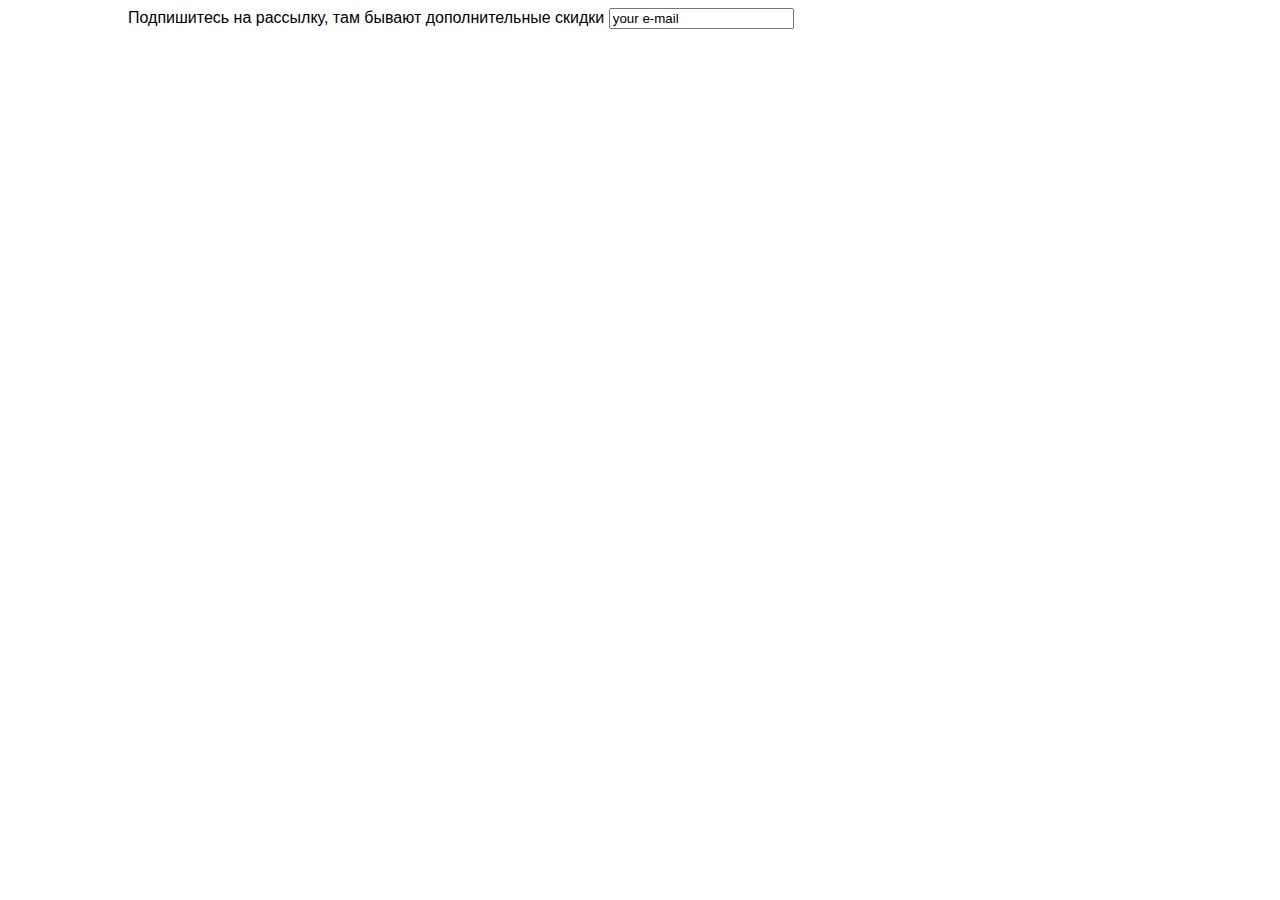
==== index.html @ 83baa351 "Созданы страницы" ====
<!DOCTYPE html>
<html lang="ru">
  <head>
    <meta charset="utf-8"/>
    <meta name="keywords" content="art, print, photo, postcards, handmade, gifts"/>
    <meta name="description" content="Открытки ручной работы, открытки с фотографиями, принты и полиграфия Елены Мухиной."/>
    <meta name="viewport" content="width=device-width; initial-scale=1.0"/>
    <title>Online shop</title>
    <link href="style.css" rel="stylesheet"/>
  </head>
  <body>
    <header>
    </header>
    <nav>
    </nav>
    <div class="main_sales">
      <div class="main_promo">
      </div>
      <div class="new_sales">
      </div>
    </div>
    <footer>
      <div class="e_mail_sending">
        <label>Подпишитесь на рассылку, там бывают дополнительные скидки <input type="text" name="e_mail_sendings" value="your e-mail"></label>
      </div>
      <div class="bottom_nav">
      </div>
      <div class="social_media">
      </div>
    </footer>
  </body>
</html>
---- style.css ----
body {
  width: 80%;
  margin-left: 10%;
  margin-right: 10%;
  @import url('https://fonts.googleapis.com/css2?family=PT+Sans&display=swap');
  font-family: 'PT Sans', sans-serif;
}

header{

}

nav{

}

.main_sales{

}

.main_promo{

}

.new_sales{

}

.e_mail_sending{

}

.bottom_nav{

}

.social_media{
  
}
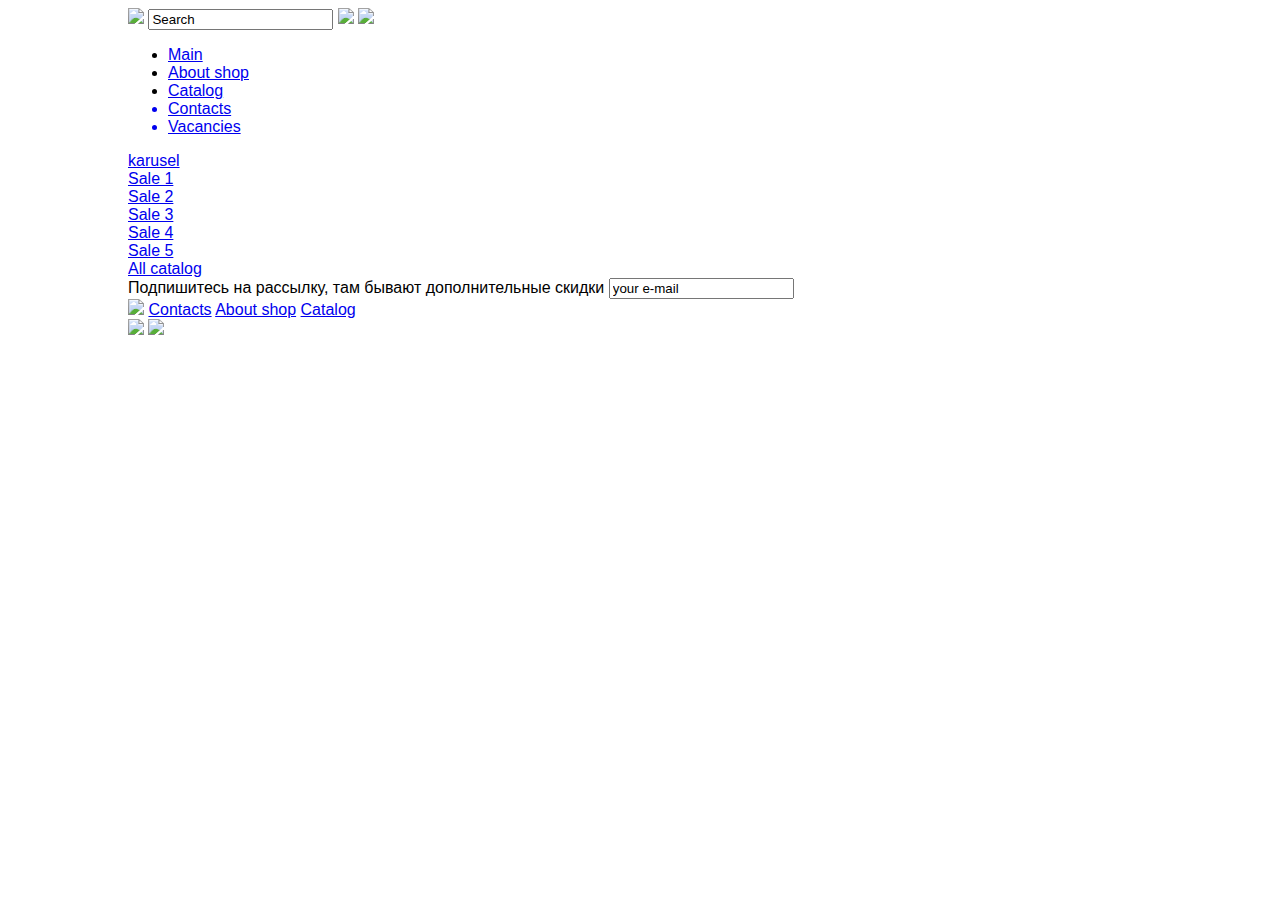
==== commit 5da528b4: "2021/12/14: Index page basic structure" ====
--- a/index.html
+++ b/index.html
@@ -3,29 +3,53 @@
   <head>
     <meta charset="utf-8"/>
     <meta name="keywords" content="art, print, photo, postcards, handmade, gifts"/>
-    <meta name="description" content="Открытки ручной работы, открытки с фотографиями, принты и полиграфия Елены Мухиной."/>
+    <meta name="description" content="Открытки ручной работы, открытки с фотографиями, принты и полиграфия."/>
     <meta name="viewport" content="width=device-width; initial-scale=1.0"/>
-    <title>Online shop</title>
+    <title>Online printmaking shop</title>
     <link href="style.css" rel="stylesheet"/>
   </head>
   <body>
     <header>
+      <a href="index.html"><img src="logo.png"/></a>
+      <input type="text" name="search" value="Search">
+      <a href="user.html"><img src="userpic.jpg"/></a>
+      <a href="cart.html"><img src="cart.png"/></a>
     </header>
     <nav>
+      <ul>
+        <li><a href="index.html">Main</a></li>
+        <li><a href="about.html">About shop</a></li>
+        <li><a href="catalog.html">Catalog</li>
+        <li>Contacts</li>
+        <li>Vacancies</li>
+      </ul>
     </nav>
     <div class="main_sales">
       <div class="main_promo">
+        karusel
       </div>
       <div class="new_sales">
+        <div>Sale 1</div>
+        <div>Sale 2</div>
+        <div>Sale 3</div>
+        <div>Sale 4</div>
+        <div>Sale 5</div>
       </div>
+      <a href="catalog.html">All catalog</a>
     </div>
     <footer>
       <div class="e_mail_sending">
         <label>Подпишитесь на рассылку, там бывают дополнительные скидки <input type="text" name="e_mail_sendings" value="your e-mail"></label>
       </div>
       <div class="bottom_nav">
+        <a href="index.html"><img src="logo.png"/></a>
+        <a href="Contacts">Contacts</a>
+        <a href="about">About shop</a>
+        <a href="catalog.html">Catalog</a>
       </div>
       <div class="social_media">
+        <a href="instagram"><img src="inst_logo"/></a>
+        <a href="fb"><img src="fb_logo"/></a>
       </div>
     </footer>
   </body>
--- a/style.css
+++ b/style.css
@@ -35,5 +35,5 @@
 }
 
 .social_media{
-  
+
 }
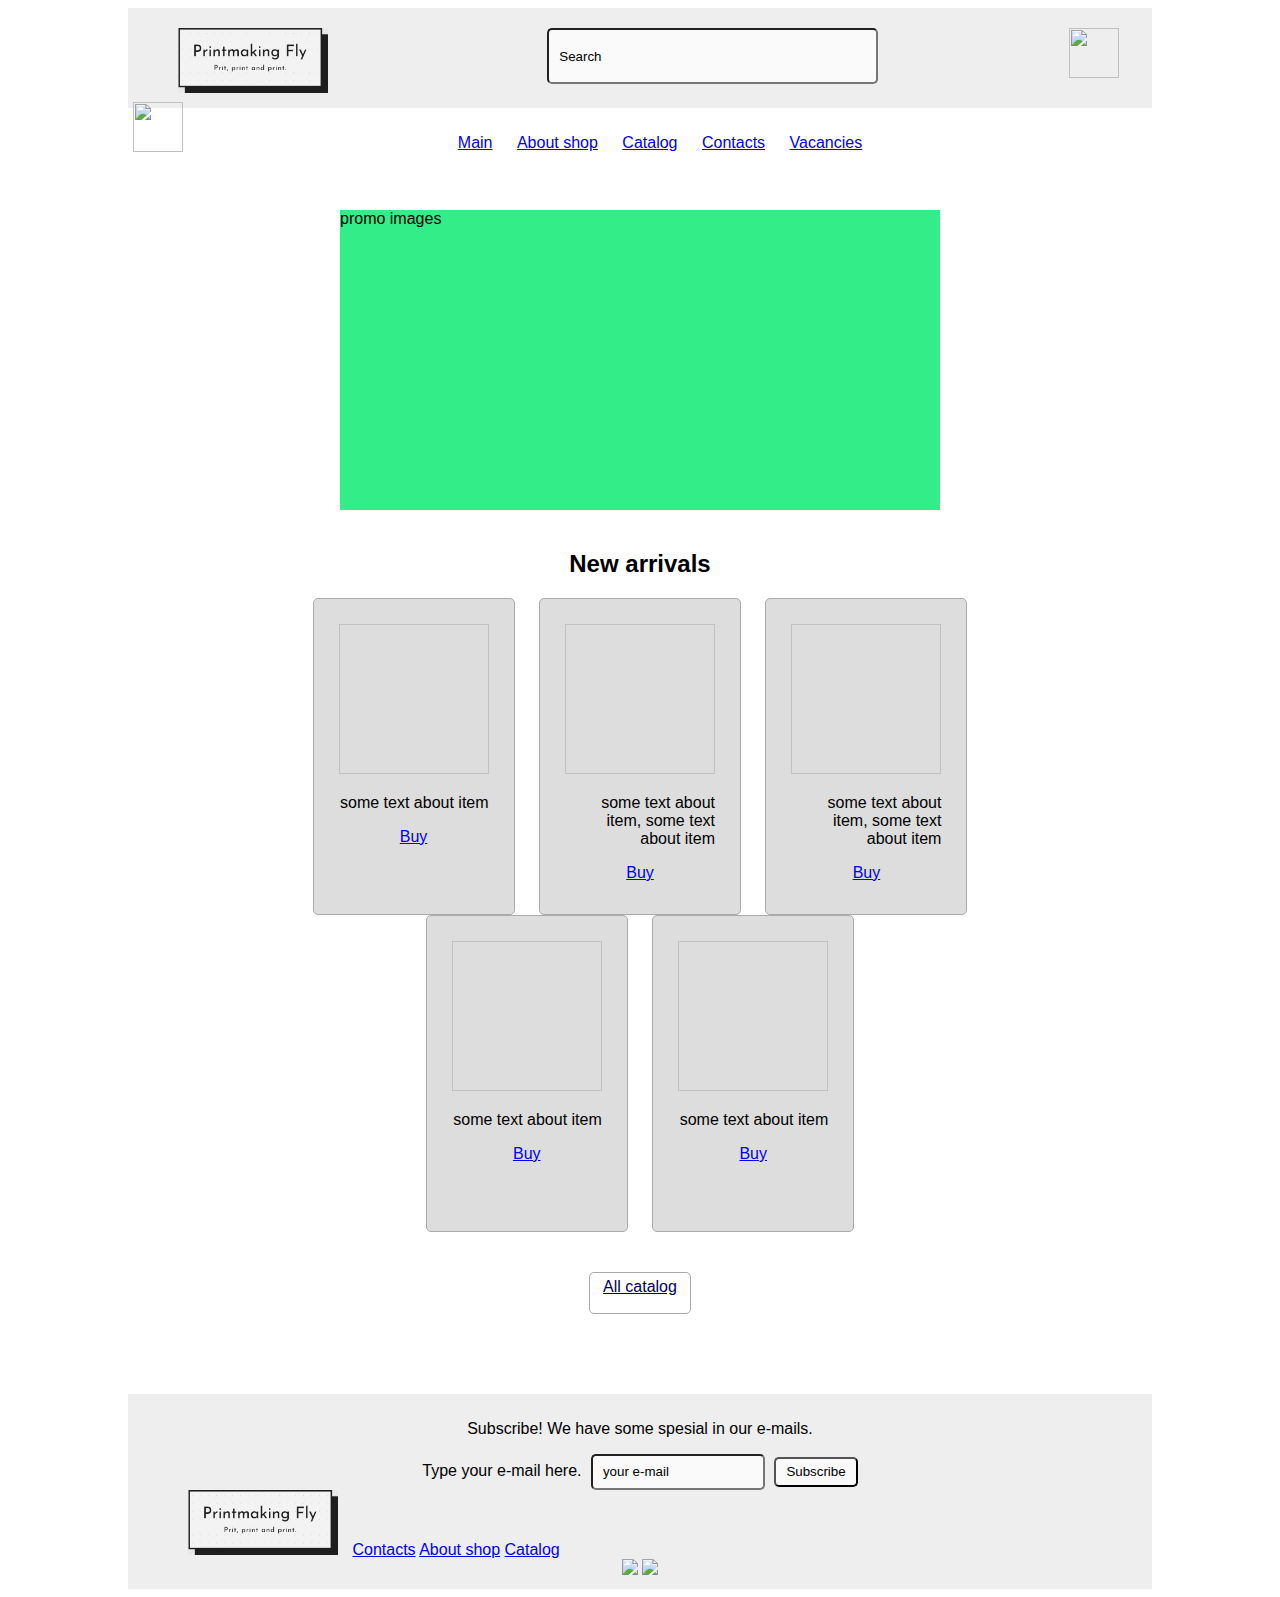
==== commit d3157ed1: "2021/12/16: Some new HTML&CSS code, added lopo image." ====
--- a/index.html
+++ b/index.html
@@ -6,45 +6,72 @@
     <meta name="description" content="Открытки ручной работы, открытки с фотографиями, принты и полиграфия."/>
     <meta name="viewport" content="width=device-width; initial-scale=1.0"/>
     <title>Online printmaking shop</title>
-    <link href="style.css" rel="stylesheet"/>
+    <link href="style.css" type="text/css" rel="stylesheet"/>
   </head>
   <body>
     <header>
-      <a href="index.html"><img src="logo.png"/></a>
-      <input type="text" name="search" value="Search">
-      <a href="user.html"><img src="userpic.jpg"/></a>
-      <a href="cart.html"><img src="cart.png"/></a>
+      <a href="index.html" class="logo_link"><img src="img/logo.png"/></a>
+      <form class="search_form">
+        <input type="text" name="search" id="search" value="Search">
+      </form>
+      <a href="user.html" class="userpic"><img src="userpic.jpg"/></a>
+      <a href="cart.html" class="cart"><img src="cart.png"/></a>
     </header>
     <nav>
       <ul>
         <li><a href="index.html">Main</a></li>
         <li><a href="about.html">About shop</a></li>
-        <li><a href="catalog.html">Catalog</li>
-        <li>Contacts</li>
-        <li>Vacancies</li>
+        <li><a href="catalog.html">Catalog</a></li>
+        <li><a href="contacts.html">Contacts</a></li>
+        <li><a href="contacts.html">Vacancies</a></li>
       </ul>
     </nav>
     <div class="main_sales">
       <div class="main_promo">
-        karusel
+        <img />promo images
       </div>
+      <h2>New arrivals</h2>
       <div class="new_sales">
-        <div>Sale 1</div>
-        <div>Sale 2</div>
-        <div>Sale 3</div>
-        <div>Sale 4</div>
-        <div>Sale 5</div>
+        <div class="item_sale">
+          <img />
+          <p>some text about item</p>
+          <a href="#">Buy</a>
+        </div>
+        <div class="item_sale">
+          <img />
+          <p>some text about item, some text about item</p>
+          <a href="#">Buy</a>
+        </div>
+        <div class="item_sale">
+          <img />
+          <p>some text about item, some text about item</p>
+          <a href="#">Buy</a>
+        </div>
+        <div class="item_sale">
+          <img />
+          <p>some text about item</p>
+          <a href="#">Buy</a>
+        </div>
+        <div class="item_sale">
+          <img />
+          <p>some text about item</p>
+          <a href="#">Buy</a>
+        </div>
       </div>
-      <a href="catalog.html">All catalog</a>
+      <a class="calalog_link" href="catalog.html">All catalog</a>
     </div>
     <footer>
       <div class="e_mail_sending">
-        <label>Подпишитесь на рассылку, там бывают дополнительные скидки <input type="text" name="e_mail_sendings" value="your e-mail"></label>
+        <p>Subscribe! We have some spesial in our e-mails.</p>
+        <form>
+          <label>Type your e-mail here. <input type="text" name="e_mail_subscribe" id="e_mail_subscribe" value="your e-mail"></label>
+          <input type="button" id="e_mail_subscribe_button" value="Subscribe"/>
+        </form>
       </div>
       <div class="bottom_nav">
-        <a href="index.html"><img src="logo.png"/></a>
-        <a href="Contacts">Contacts</a>
-        <a href="about">About shop</a>
+        <a href="index.html"  class="logo_link"><img src="img/logo.png"/></a>
+        <a href="Contacts.html">Contacts</a>
+        <a href="about.html">About shop</a>
         <a href="catalog.html">Catalog</a>
       </div>
       <div class="social_media">
--- a/style.css
+++ b/style.css
@@ -2,32 +2,204 @@
   width: 80%;
   margin-left: 10%;
   margin-right: 10%;
-  @import url('https://fonts.googleapis.com/css2?family=PT+Sans&display=swap');
-  font-family: 'PT Sans', sans-serif;
-}
+  @import url("https://fonts.googleapis.com/css2?family=PT+Sans&display=swap");
+  font-family: 'PT Sans', sans-serif;
+}
+
+h1{
+  text-align: center;
+  font-variant: small-caps;
+}
+/*header*/
 
 header{
-
-}
-
-nav{
-
-}
+  background-color: #eee;
+  height: 80px;
+  padding-top: 20px;
+}
+
+.logo_link{
+  margin-left: 50px;
+  margin-right: 10px;
+  display: inline-block;
+}
+
+.logo_link>img{
+  width: 150px;
+}
+
+.search_form{
+  vertical-align: top;
+  display: inline-block;
+  width: 30%;
+  margin-left: 20%;
+  margin-right: 20%;
+}
+
+.search_form>input{
+  width: 100%;
+  height: 50px;
+  border-radius: 5px;
+  background-color: #fafafa;
+  font-family: 'PT Sans', sans-serif;
+  padding-left: 10px;
+  padding-right: 10px;
+}
+
+.userpic{
+  margin-left: 5px;
+  margin-right: 5px;
+  margin-bottom: 20px;
+  display: inline-block;
+  vertical-align: top;
+}
+
+.userpic>img{
+  width: 50px;
+  height: 50px;
+}
+
+.cart{
+  margin-left: 5px;
+  margin-right: 5px;
+  margin-bottom: 20px;
+  display: inline-block;
+  vertical-align: top;
+}
+
+.cart>img{
+  width: 50px;
+  height: 50px;
+}
+
+nav>ul{
+  text-align: center;
+}
+
+nav>ul>li{
+  display: inline-block;
+  padding: 10px;
+  height: 50px;
+}
+
+nav>ul>li>a:active, nav>ul>li>a:hover, nav>ul>li>a:visited{
+  display: block;
+  text-decoration: underline;
+  color: #00aa00;
+}
+
+/*index*/
 
 .main_sales{
-
+  margin-left: 10%;
+  margin-right: 10%;
 }
 
 .main_promo{
-
+  width: 600px;
+  height: 300px;
+  margin-left: auto;
+  margin-right: auto;
+  margin-bottom: 40px;
+  background-color: #33ee88;
+}
+
+.main_sales>h2{
+  text-align: center;
 }
 
 .new_sales{
-
+  text-align: center;
+}
+
+.item_sale{
+  display: inline-block;
+  vertical-align: middle;
+  width: 150px;
+  height: 250px;
+  background-color: #ddd;
+  border: 1px solid;
+  border-color: #aaa;
+  border-radius: 5px;
+  margin-left: 10px;
+  margin-right: 10px;
+  padding-left: 25px;
+  padding-right: 25px;
+  padding-top: 25px;
+  padding-bottom: 40px;
+}
+
+.item_sale>img{
+  width: 150px;
+  height: 150px;
+  text-align: center;
+}
+
+.item_sale>p, .item_sale>a{
+  text-align: right;
+}
+
+.calalog_link{
+  text-align: center;
+  display: block;
+  text-decoration: underline;
+  color: #000055;
+  width: 100px;
+  height: 35px;
+  border: 1px solid;
+  border-color: #aaa;
+  border-radius: 5px;
+  padding-top: 5px;
+  margin-left: auto;
+  margin-right: auto;
+  margin-top: 40px;
+  margin-bottom: 80px;
+}
+
+/*catalog*/
+
+.side_menu{
+  display: inline-block;
+  width: 29%;
+  vertical-align: top;
+}
+
+.sale_positions_block{
+  display: inline-block;
+  width: 69%;
+}
+/*footer*/
+
+footer{
+  background-color: #eee;
+  padding: 10px;
 }
 
 .e_mail_sending{
-
+  text-align: center;
+}
+
+#e_mail_subscribe{
+  width: 150px;
+  height: 30px;
+  border-radius: 5px;
+  background-color: #fafafa;
+  font-family: 'PT Sans', sans-serif;
+  padding-left: 10px;
+  padding-right: 10px;
+  margin-left: 5px;
+  margim-right: 5px;
+}
+
+#e_mail_subscribe_button{
+  height: 30px;
+  border-radius: 5px;
+  background-color: #fafafa;
+  font-family: 'PT Sans', sans-serif;
+  padding-left: 10px;
+  padding-right: 10px;
+  margin-left: 5px;
+  margim-right: 5px;
 }
 
 .bottom_nav{
@@ -35,5 +207,5 @@
 }
 
 .social_media{
-
-}
+  text-align: center;
+}
